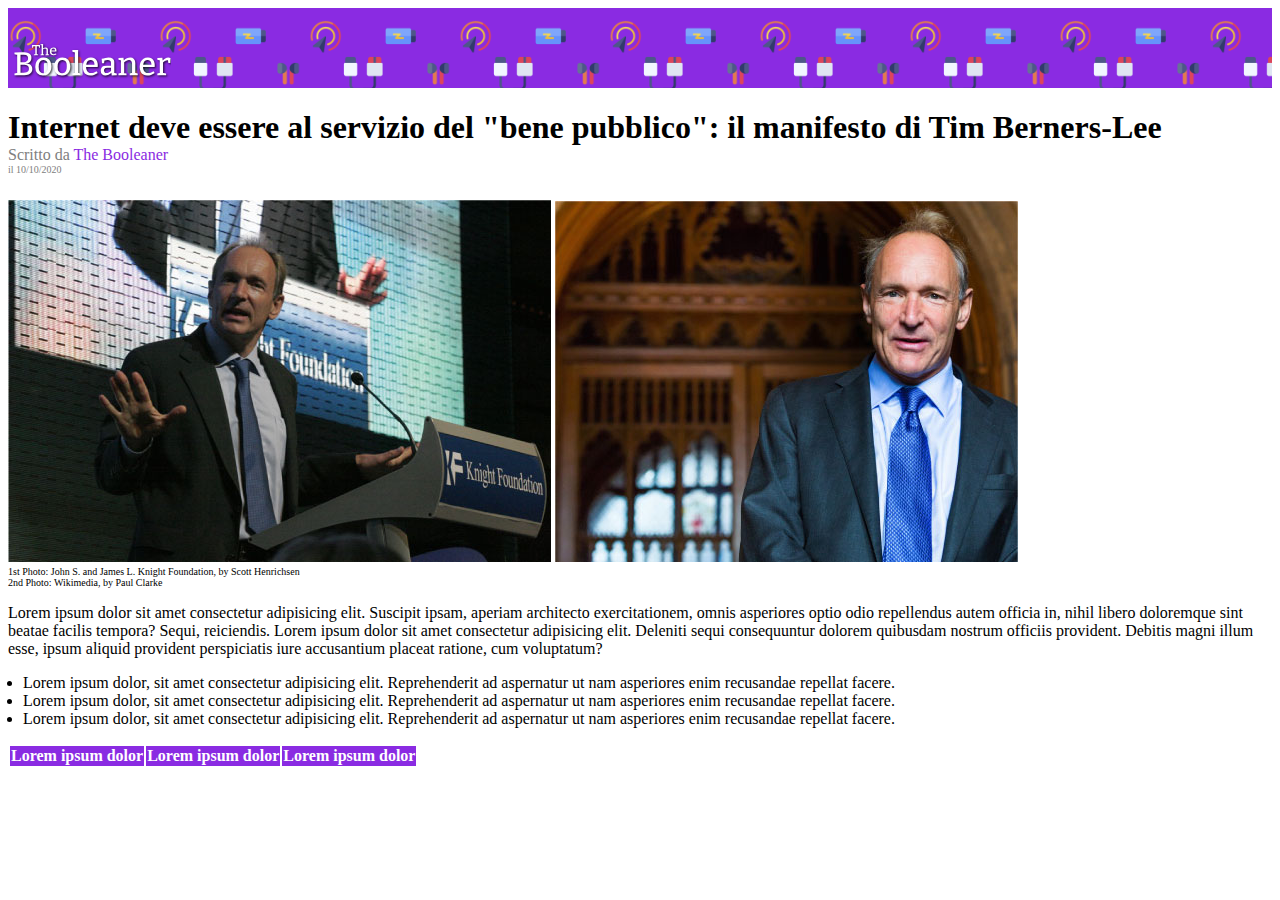
==== index.html @ 6872d05a "titolo/intestazione e corpo della pagina" ====
<!DOCTYPE html>
<html lang="en">
<head>
    <meta charset="UTF-8">
    <meta http-equiv="X-UA-Compatible" content="IE=edge">
    <meta name="viewport" content="width=device-width, initial-scale=1.0">
    <title>Tim Berners-Lee: Manifesto</title>
    <link rel="stylesheet" href="./css/style.css">
</head>
<body>
    
    <!-- titolo e intestazione -->
    <header>
        <div id="sfondo-superiore">
            <img id="logo" src="./img/logo.svg" alt="The Booleaner">
        </div>
        <h1>Internet deve essere al servizio del "bene pubblico": il manifesto di Tim Berners-Lee</h1>
        <div class="grey-text">Scritto da <span id="blueviolet-text">The Booleaner</span></div>
        <div class="litle-text grey-text">il 10/10/2020</div>
        <div id="foto-Tim">
            <img src="./img/tim-1.jpg" alt="Tim Berners-Lee">
            <img src="./img/tim-2.jpg" alt="Tim Berners-Lee">
            <div class="litle-text">1st Photo: John S. and James L. Knight Foundation, by Scott Henrichsen<br>2nd Photo: Wikimedia, by Paul Clarke</div>
        </div>
    </header>

    <!-- corpo della pagina -->
    <main>
        <p>Lorem ipsum dolor sit amet consectetur adipisicing elit. Suscipit ipsam, aperiam architecto exercitationem, omnis asperiores optio odio repellendus autem officia in, nihil libero doloremque sint beatae facilis tempora? Sequi, reiciendis. Lorem ipsum dolor sit amet consectetur adipisicing elit. Deleniti sequi consequuntur dolorem quibusdam nostrum officiis provident. Debitis magni illum esse, ipsum aliquid provident perspiciatis iure accusantium placeat ratione, cum voluptatum?</p>
        <ul id="lista">
            <li>Lorem ipsum dolor, sit amet consectetur adipisicing elit. Reprehenderit ad aspernatur ut nam asperiores enim recusandae repellat facere.</li>
            <li>Lorem ipsum dolor, sit amet consectetur adipisicing elit. Reprehenderit ad aspernatur ut nam asperiores enim recusandae repellat facere.</li>
            <li>Lorem ipsum dolor, sit amet consectetur adipisicing elit. Reprehenderit ad aspernatur ut nam asperiores enim recusandae repellat facere.</li>
        </ul>
        <table>
            <thead>
                <tr>
                    <th>Lorem ipsum dolor</th>
                    <th>Lorem ipsum dolor</th>
                    <th>Lorem ipsum dolor</th>
                </tr>
            </thead>
        </table>
    </main>

</body>
</html>
---- css/style.css ----
* {
    box-sizing: border-box;
}

#sfondo-superiore {
    background-image: url("./pattern.png");
    background-size: 300px;
    background-color: blueviolet;
    height: 80px;
    position: relative;
}

#logo {
    height: 40px;
    position: absolute;
    bottom: 5px;
    left: 5px;
}

h1 {
    margin-bottom: 0px;
}

.grey-text {
    color: grey;
}

#blueviolet-text {
    color: blueviolet;
}

.litle-text {
    font-size: 10px;
}

#foto-Tim {
    margin-top: 25px;
}

#lista {
    padding-left: 15px;
}

thead {
    background-color: blueviolet;
    color: white;
}
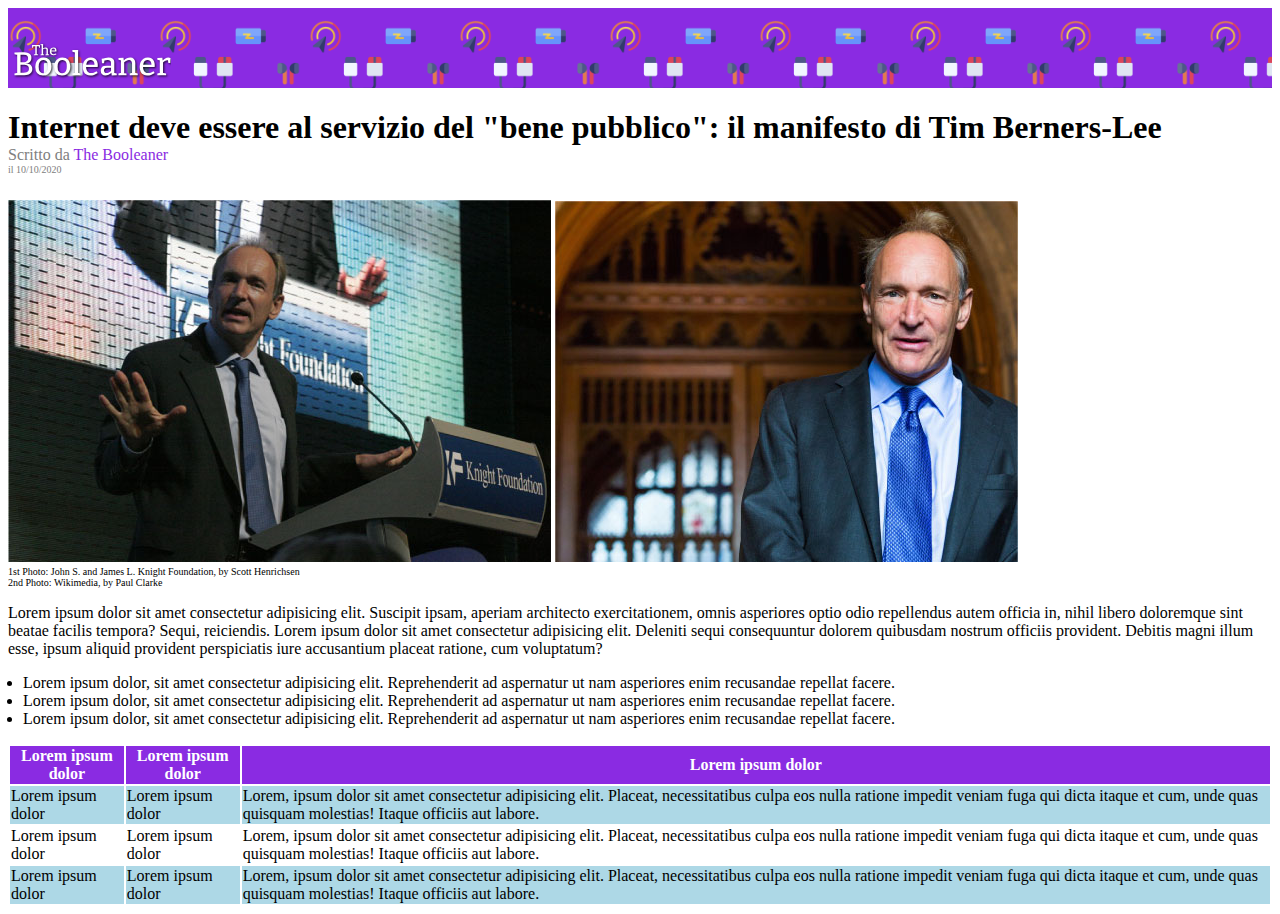
==== commit 0d405fc2: "tabella completata" ====
--- a/index.html
+++ b/index.html
@@ -34,12 +34,29 @@
         </ul>
         <table>
             <thead>
-                <tr>
+                <tr id="testa">
                     <th>Lorem ipsum dolor</th>
                     <th>Lorem ipsum dolor</th>
                     <th>Lorem ipsum dolor</th>
                 </tr>
             </thead>
+            <tbody>
+                <tr class="corpo">
+                    <td>Lorem ipsum dolor</td>
+                    <td>Lorem ipsum dolor</td>
+                    <td>Lorem, ipsum dolor sit amet consectetur adipisicing elit. Placeat, necessitatibus culpa eos nulla ratione impedit veniam fuga qui dicta itaque et cum, unde quas quisquam molestias! Itaque officiis aut labore.</td>
+                </tr>
+                <tr>
+                    <td>Lorem ipsum dolor</td>
+                    <td>Lorem ipsum dolor</td>
+                    <td>Lorem, ipsum dolor sit amet consectetur adipisicing elit. Placeat, necessitatibus culpa eos nulla ratione impedit veniam fuga qui dicta itaque et cum, unde quas quisquam molestias! Itaque officiis aut labore.</td>
+                </tr>
+                <tr class="corpo">
+                    <td>Lorem ipsum dolor</td>
+                    <td>Lorem ipsum dolor</td>
+                    <td>Lorem, ipsum dolor sit amet consectetur adipisicing elit. Placeat, necessitatibus culpa eos nulla ratione impedit veniam fuga qui dicta itaque et cum, unde quas quisquam molestias! Itaque officiis aut labore.</td>
+                </tr>
+            </tbody>
         </table>
     </main>
 
--- a/css/style.css
+++ b/css/style.css
@@ -3,7 +3,7 @@
 }
 
 #sfondo-superiore {
-    background-image: url("./pattern.png");
+    background-image: url("./img/pattern.png");
     background-size: 300px;
     background-color: blueviolet;
     height: 80px;
@@ -41,7 +41,11 @@
     padding-left: 15px;
 }
 
-thead {
+#testa {
     background-color: blueviolet;
     color: white;
+}
+
+.corpo {
+    background-color: lightblue;
 }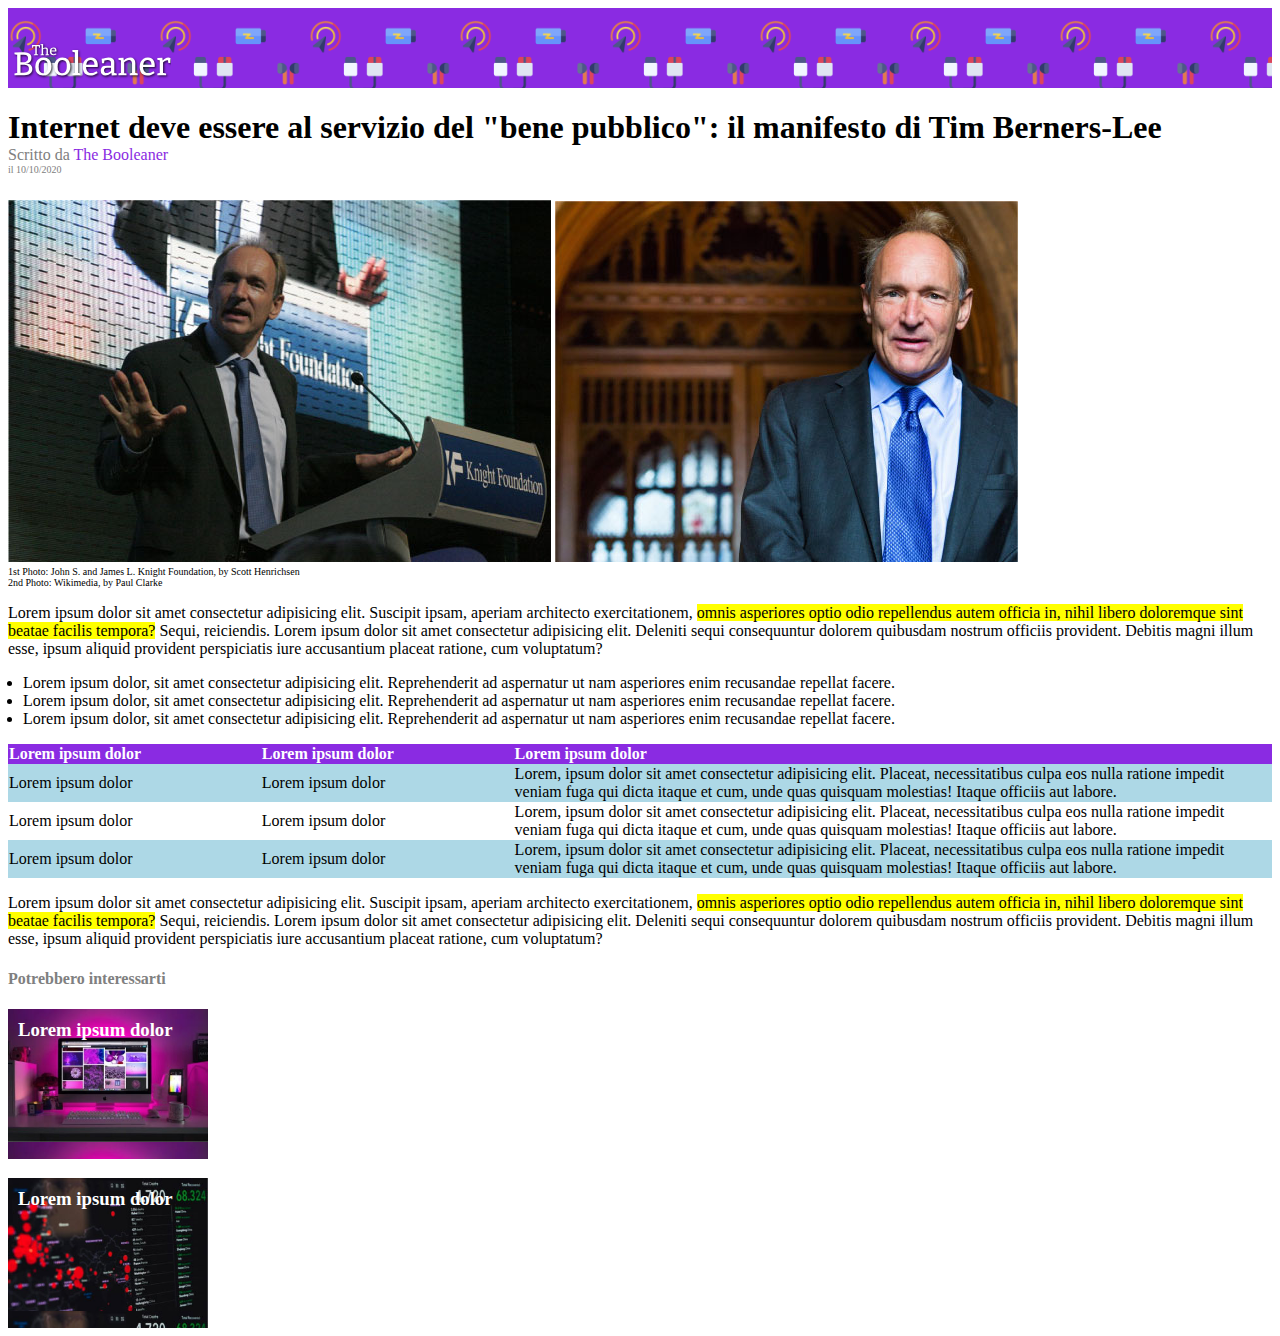
==== commit 34cc0246: "fatto Footer e aggiustato codice" ====
--- a/index.html
+++ b/index.html
@@ -26,18 +26,20 @@
 
     <!-- corpo della pagina -->
     <main>
-        <p>Lorem ipsum dolor sit amet consectetur adipisicing elit. Suscipit ipsam, aperiam architecto exercitationem, omnis asperiores optio odio repellendus autem officia in, nihil libero doloremque sint beatae facilis tempora? Sequi, reiciendis. Lorem ipsum dolor sit amet consectetur adipisicing elit. Deleniti sequi consequuntur dolorem quibusdam nostrum officiis provident. Debitis magni illum esse, ipsum aliquid provident perspiciatis iure accusantium placeat ratione, cum voluptatum?</p>
+        <p>Lorem ipsum dolor sit amet consectetur adipisicing elit. Suscipit ipsam, aperiam architecto exercitationem, <span class="testo-giallo">omnis asperiores optio odio repellendus autem officia in, nihil libero doloremque sint beatae facilis tempora?</span> Sequi, reiciendis. Lorem ipsum dolor sit amet consectetur adipisicing elit. Deleniti sequi consequuntur dolorem quibusdam nostrum officiis provident. Debitis magni illum esse, ipsum aliquid provident perspiciatis iure accusantium placeat ratione, cum voluptatum?</p>
         <ul id="lista">
             <li>Lorem ipsum dolor, sit amet consectetur adipisicing elit. Reprehenderit ad aspernatur ut nam asperiores enim recusandae repellat facere.</li>
             <li>Lorem ipsum dolor, sit amet consectetur adipisicing elit. Reprehenderit ad aspernatur ut nam asperiores enim recusandae repellat facere.</li>
             <li>Lorem ipsum dolor, sit amet consectetur adipisicing elit. Reprehenderit ad aspernatur ut nam asperiores enim recusandae repellat facere.</li>
         </ul>
+
+        <!-- tabella -->
         <table>
             <thead>
                 <tr id="testa">
                     <th>Lorem ipsum dolor</th>
                     <th>Lorem ipsum dolor</th>
-                    <th>Lorem ipsum dolor</th>
+                    <th class="colonna-larga">Lorem ipsum dolor</th>
                 </tr>
             </thead>
             <tbody>
@@ -58,7 +60,20 @@
                 </tr>
             </tbody>
         </table>
+
+        <!-- paragrafo -->
+        <p>Lorem ipsum dolor sit amet consectetur adipisicing elit. Suscipit ipsam, aperiam architecto exercitationem, <span class="testo-giallo">omnis asperiores optio odio repellendus autem officia in, nihil libero doloremque sint beatae facilis tempora?</span> Sequi, reiciendis. Lorem ipsum dolor sit amet consectetur adipisicing elit. Deleniti sequi consequuntur dolorem quibusdam nostrum officiis provident. Debitis magni illum esse, ipsum aliquid provident perspiciatis iure accusantium placeat ratione, cum voluptatum?</p>
     </main>
+
+    <footer>
+        <h4>Potrebbero interessarti</h4>
+        <div id="monitor">
+            <h3>Lorem ipsum dolor</h3>
+        </div>
+        <div id="grafico">
+            <h3>Lorem ipsum dolor</h3>
+        </div>
+    </footer>
 
 </body>
 </html>--- a/css/style.css
+++ b/css/style.css
@@ -3,7 +3,7 @@
 }
 
 #sfondo-superiore {
-    background-image: url("./img/pattern.png");
+    background-image: url("../img/pattern.png");
     background-size: 300px;
     background-color: blueviolet;
     height: 80px;
@@ -25,6 +25,10 @@
     color: grey;
 }
 
+.testo-giallo {
+    background-color: yellow;
+}
+
 #blueviolet-text {
     color: blueviolet;
 }
@@ -41,11 +45,43 @@
     padding-left: 15px;
 }
 
+table {
+    border-spacing: 0;
+}
+
 #testa {
     background-color: blueviolet;
     color: white;
+    text-align: left;
+}
+
+.colonna-larga {
+    width: 60%;
 }
 
 .corpo {
     background-color: lightblue;
+}
+
+h4 {
+    color: grey;
+}
+
+#monitor {
+    background-image: url("../img/monitor.jpg");
+    width: 200px;
+    height: 150px;
+    background-size: contain;
+}
+
+h3 {
+    color: white;
+    padding: 5%;
+}
+
+#grafico {
+    background-image: url("../img/graph.jpg");
+    width: 200px;
+    height: 150px;
+    background-size: contain;
 }